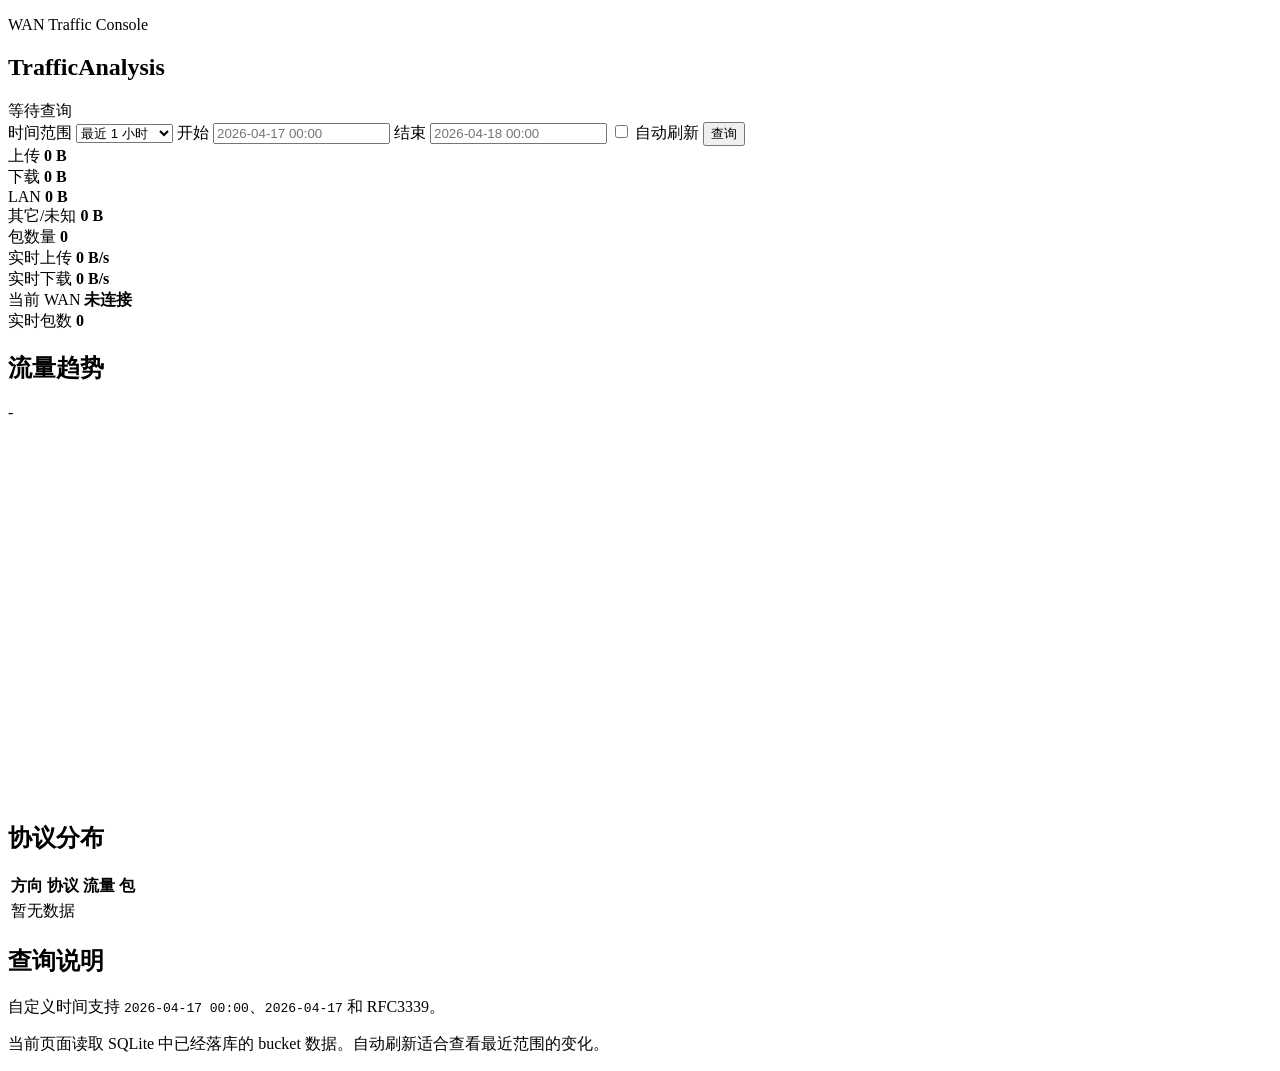
==== internal/httpapi/static/index.html @ fff6e3fc "Add live SSE stream" ====
<!doctype html>
<html lang="zh-CN">
  <head>
    <meta charset="utf-8" />
    <meta name="viewport" content="width=device-width, initial-scale=1" />
    <title>TrafficAnalysis</title>
    <link rel="stylesheet" href="/app.css" />
  </head>
  <body>
    <main class="shell">
      <section class="topbar">
        <div>
          <p class="eyebrow">WAN Traffic Console</p>
          <h1>TrafficAnalysis</h1>
        </div>
        <div class="status" id="status">等待查询</div>
      </section>

      <section class="controls" aria-label="查询条件">
        <label>
          时间范围
          <select id="preset">
            <option value="1h">最近 1 小时</option>
            <option value="6h">最近 6 小时</option>
            <option value="24h">最近 24 小时</option>
            <option value="7d">最近 7 天</option>
            <option value="custom">自定义范围</option>
          </select>
        </label>
        <label>
          开始
          <input id="from" type="text" placeholder="2026-04-17 00:00" />
        </label>
        <label>
          结束
          <input id="to" type="text" placeholder="2026-04-18 00:00" />
        </label>
        <label class="checkbox">
          <input id="autoRefresh" type="checkbox" />
          自动刷新
        </label>
        <button id="queryButton" type="button">查询</button>
      </section>

      <section class="metrics" aria-label="汇总">
        <article class="metric upload">
          <span>上传</span>
          <strong id="uploadTotal">0 B</strong>
        </article>
        <article class="metric download">
          <span>下载</span>
          <strong id="downloadTotal">0 B</strong>
        </article>
        <article class="metric">
          <span>LAN</span>
          <strong id="lanTotal">0 B</strong>
        </article>
        <article class="metric">
          <span>其它/未知</span>
          <strong id="otherTotal">0 B</strong>
        </article>
        <article class="metric">
          <span>包数量</span>
          <strong id="packetTotal">0</strong>
        </article>
      </section>

      <section class="livePanel" aria-label="实时流量">
        <div>
          <span>实时上传</span>
          <strong id="liveUploadRate">0 B/s</strong>
        </div>
        <div>
          <span>实时下载</span>
          <strong id="liveDownloadRate">0 B/s</strong>
        </div>
        <div>
          <span>当前 WAN</span>
          <strong id="liveWan">未连接</strong>
        </div>
        <div>
          <span>实时包数</span>
          <strong id="livePackets">0</strong>
        </div>
      </section>

      <section class="chartPanel" aria-label="流量趋势">
        <div class="chartTitle">
          <h2>流量趋势</h2>
          <p id="rangeText">-</p>
        </div>
        <canvas id="trafficChart" width="1200" height="360"></canvas>
      </section>

      <section class="grid">
        <article>
          <h2>协议分布</h2>
          <div class="tableWrap">
            <table>
              <thead>
                <tr>
                  <th>方向</th>
                  <th>协议</th>
                  <th>流量</th>
                  <th>包</th>
                </tr>
              </thead>
              <tbody id="breakdownBody">
                <tr><td colspan="4">暂无数据</td></tr>
              </tbody>
            </table>
          </div>
        </article>
        <article class="notes">
          <h2>查询说明</h2>
          <p>自定义时间支持 <code>2026-04-17 00:00</code>、<code>2026-04-17</code> 和 RFC3339。</p>
          <p>当前页面读取 SQLite 中已经落库的 bucket 数据。自动刷新适合查看最近范围的变化。</p>
        </article>
      </section>
    </main>
    <script src="/app.js" defer></script>
  </body>
</html>
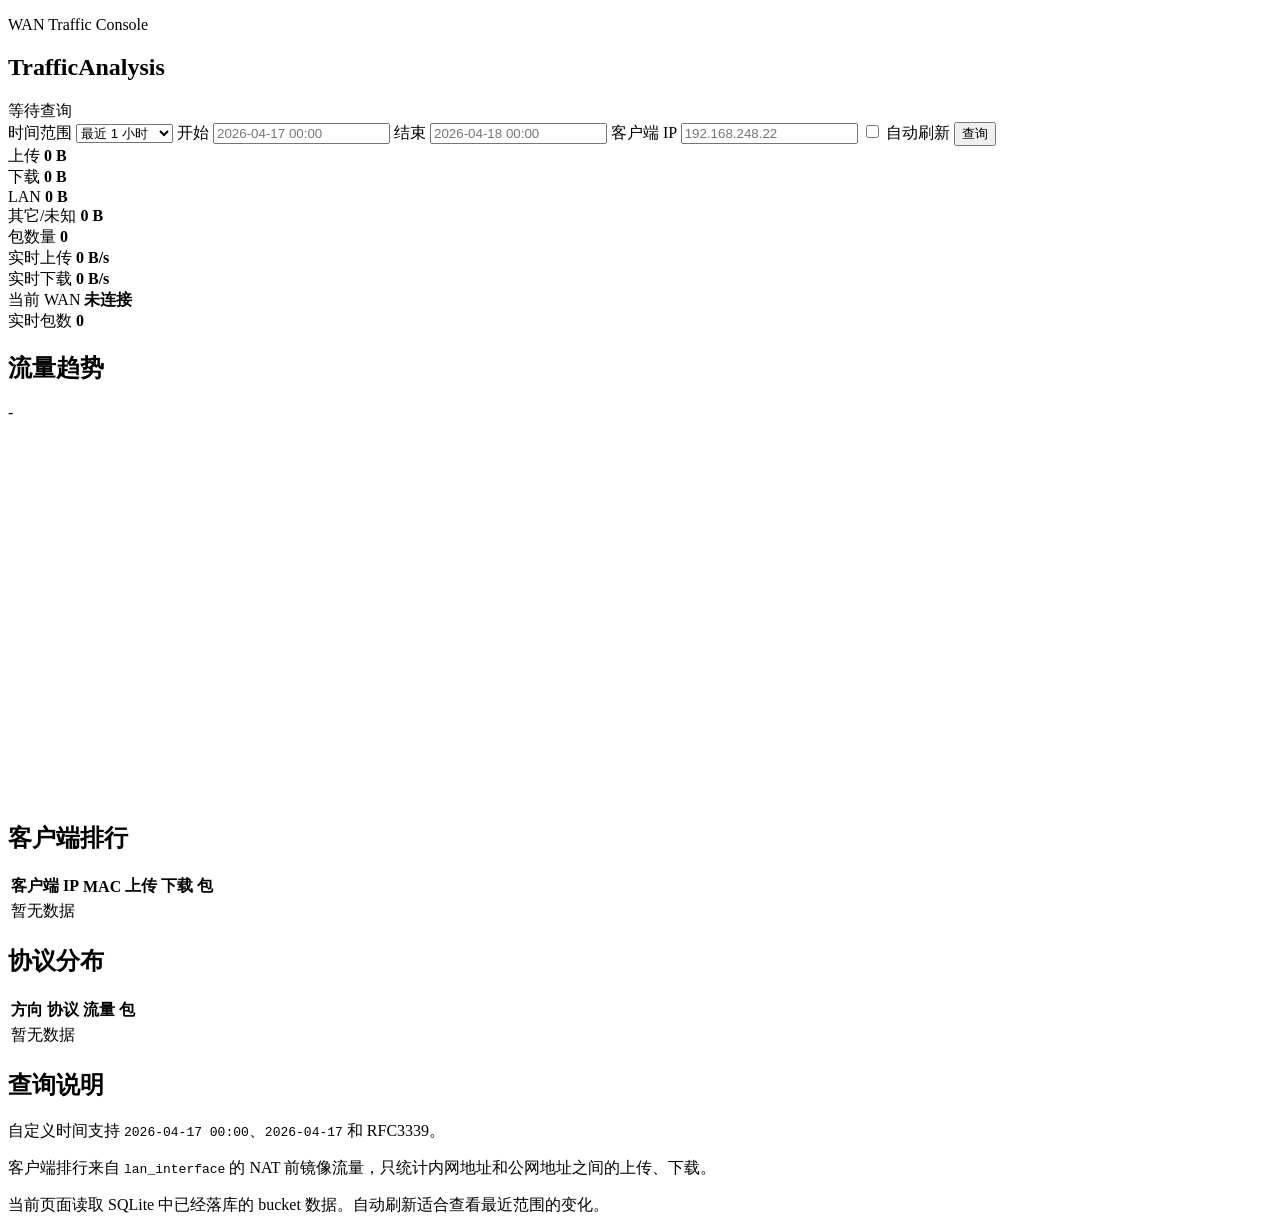
==== commit e969d3a6: "Add LAN client traffic accounting" ====
--- a/internal/httpapi/static/index.html
+++ b/internal/httpapi/static/index.html
@@ -34,6 +34,10 @@
         <label>
           结束
           <input id="to" type="text" placeholder="2026-04-18 00:00" />
+        </label>
+        <label>
+          客户端 IP
+          <input id="clientIP" type="text" placeholder="192.168.248.22" />
         </label>
         <label class="checkbox">
           <input id="autoRefresh" type="checkbox" />
@@ -94,6 +98,25 @@
 
       <section class="grid">
         <article>
+          <h2>客户端排行</h2>
+          <div class="tableWrap">
+            <table>
+              <thead>
+                <tr>
+                  <th>客户端 IP</th>
+                  <th>MAC</th>
+                  <th>上传</th>
+                  <th>下载</th>
+                  <th>包</th>
+                </tr>
+              </thead>
+              <tbody id="clientsBody">
+                <tr><td colspan="5">暂无数据</td></tr>
+              </tbody>
+            </table>
+          </div>
+        </article>
+        <article>
           <h2>协议分布</h2>
           <div class="tableWrap">
             <table>
@@ -114,6 +137,7 @@
         <article class="notes">
           <h2>查询说明</h2>
           <p>自定义时间支持 <code>2026-04-17 00:00</code>、<code>2026-04-17</code> 和 RFC3339。</p>
+          <p>客户端排行来自 <code>lan_interface</code> 的 NAT 前镜像流量，只统计内网地址和公网地址之间的上传、下载。</p>
           <p>当前页面读取 SQLite 中已经落库的 bucket 数据。自动刷新适合查看最近范围的变化。</p>
         </article>
       </section>
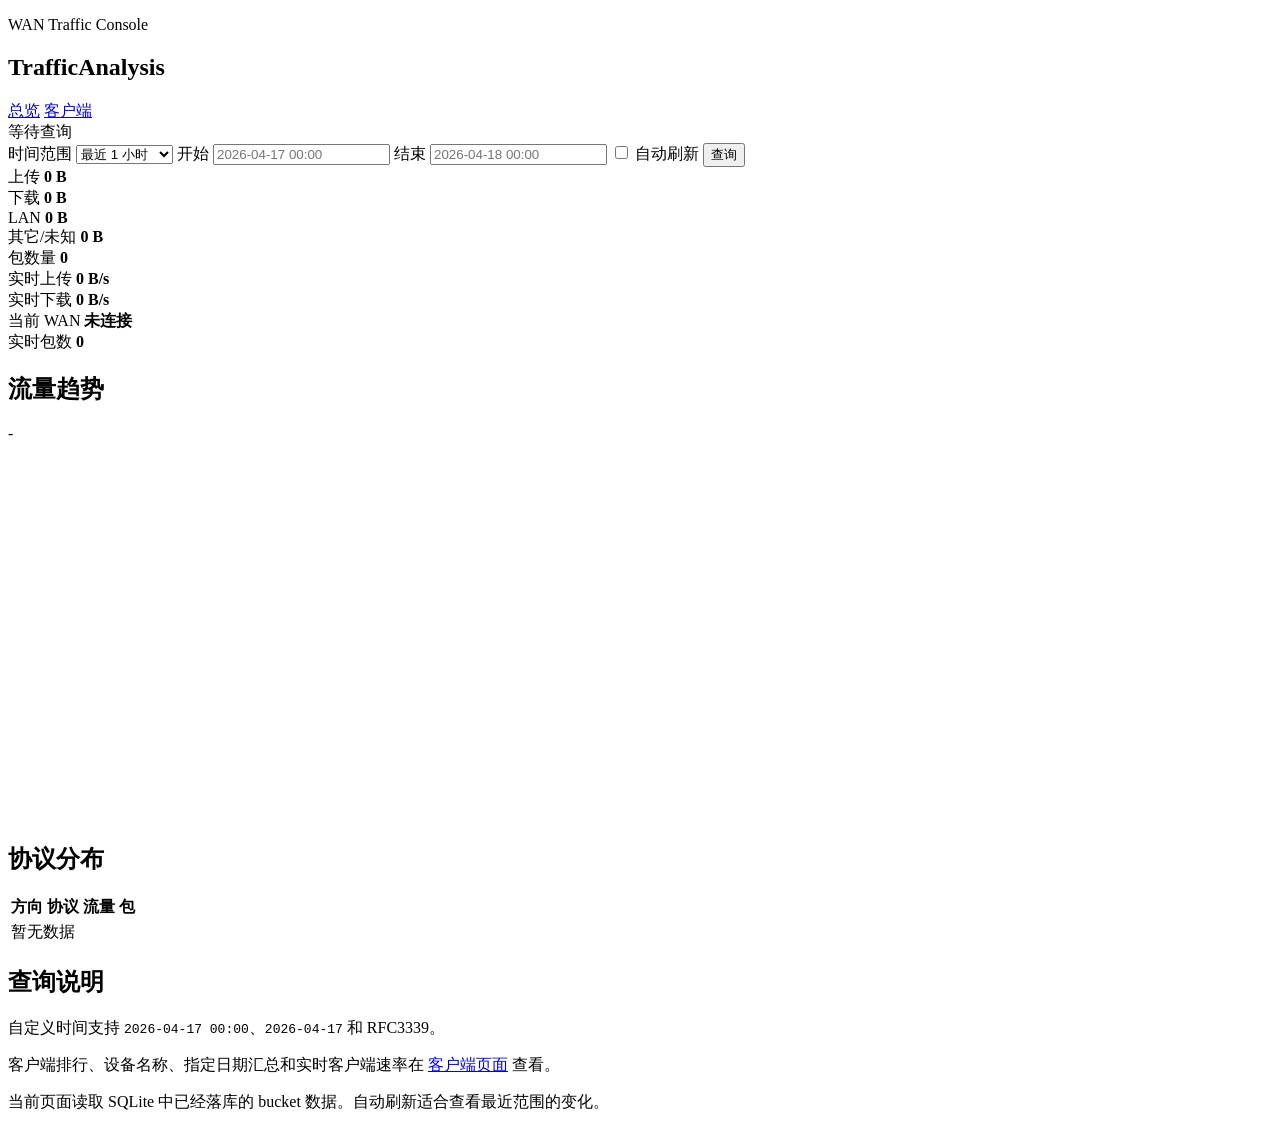
==== commit 818aeb15: "Add client names and client traffic page" ====
--- a/internal/httpapi/static/index.html
+++ b/internal/httpapi/static/index.html
@@ -13,6 +13,10 @@
           <p class="eyebrow">WAN Traffic Console</p>
           <h1>TrafficAnalysis</h1>
         </div>
+        <nav class="navLinks" aria-label="页面导航">
+          <a href="/" aria-current="page">总览</a>
+          <a href="/clients.html">客户端</a>
+        </nav>
         <div class="status" id="status">等待查询</div>
       </section>
 
@@ -34,10 +38,6 @@
         <label>
           结束
           <input id="to" type="text" placeholder="2026-04-18 00:00" />
-        </label>
-        <label>
-          客户端 IP
-          <input id="clientIP" type="text" placeholder="192.168.248.22" />
         </label>
         <label class="checkbox">
           <input id="autoRefresh" type="checkbox" />
@@ -98,25 +98,6 @@
 
       <section class="grid">
         <article>
-          <h2>客户端排行</h2>
-          <div class="tableWrap">
-            <table>
-              <thead>
-                <tr>
-                  <th>客户端 IP</th>
-                  <th>MAC</th>
-                  <th>上传</th>
-                  <th>下载</th>
-                  <th>包</th>
-                </tr>
-              </thead>
-              <tbody id="clientsBody">
-                <tr><td colspan="5">暂无数据</td></tr>
-              </tbody>
-            </table>
-          </div>
-        </article>
-        <article>
           <h2>协议分布</h2>
           <div class="tableWrap">
             <table>
@@ -137,7 +118,7 @@
         <article class="notes">
           <h2>查询说明</h2>
           <p>自定义时间支持 <code>2026-04-17 00:00</code>、<code>2026-04-17</code> 和 RFC3339。</p>
-          <p>客户端排行来自 <code>lan_interface</code> 的 NAT 前镜像流量，只统计内网地址和公网地址之间的上传、下载。</p>
+          <p>客户端排行、设备名称、指定日期汇总和实时客户端速率在 <a href="/clients.html">客户端页面</a> 查看。</p>
           <p>当前页面读取 SQLite 中已经落库的 bucket 数据。自动刷新适合查看最近范围的变化。</p>
         </article>
       </section>
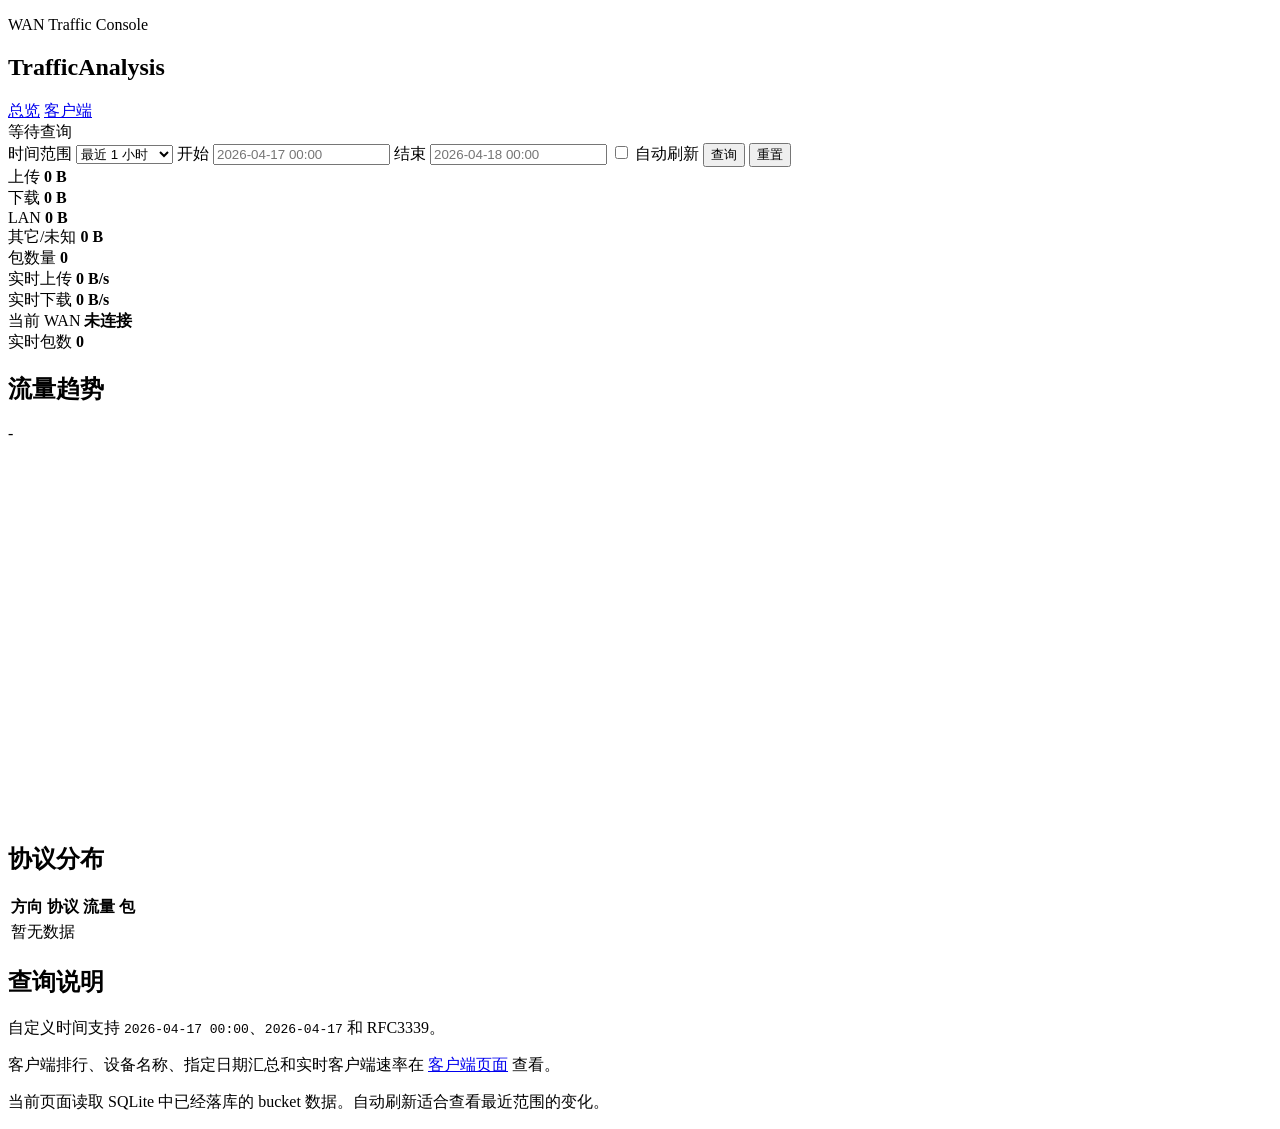
==== commit e698925c: "feat: implement persistent UI preferences via localStorage with a reset functionality for overview a" ====
--- a/internal/httpapi/static/index.html
+++ b/internal/httpapi/static/index.html
@@ -44,6 +44,7 @@
           自动刷新
         </label>
         <button id="queryButton" type="button">查询</button>
+        <button id="resetButton" type="button" class="btnReset">重置</button>
       </section>
 
       <section class="metrics" aria-label="汇总">
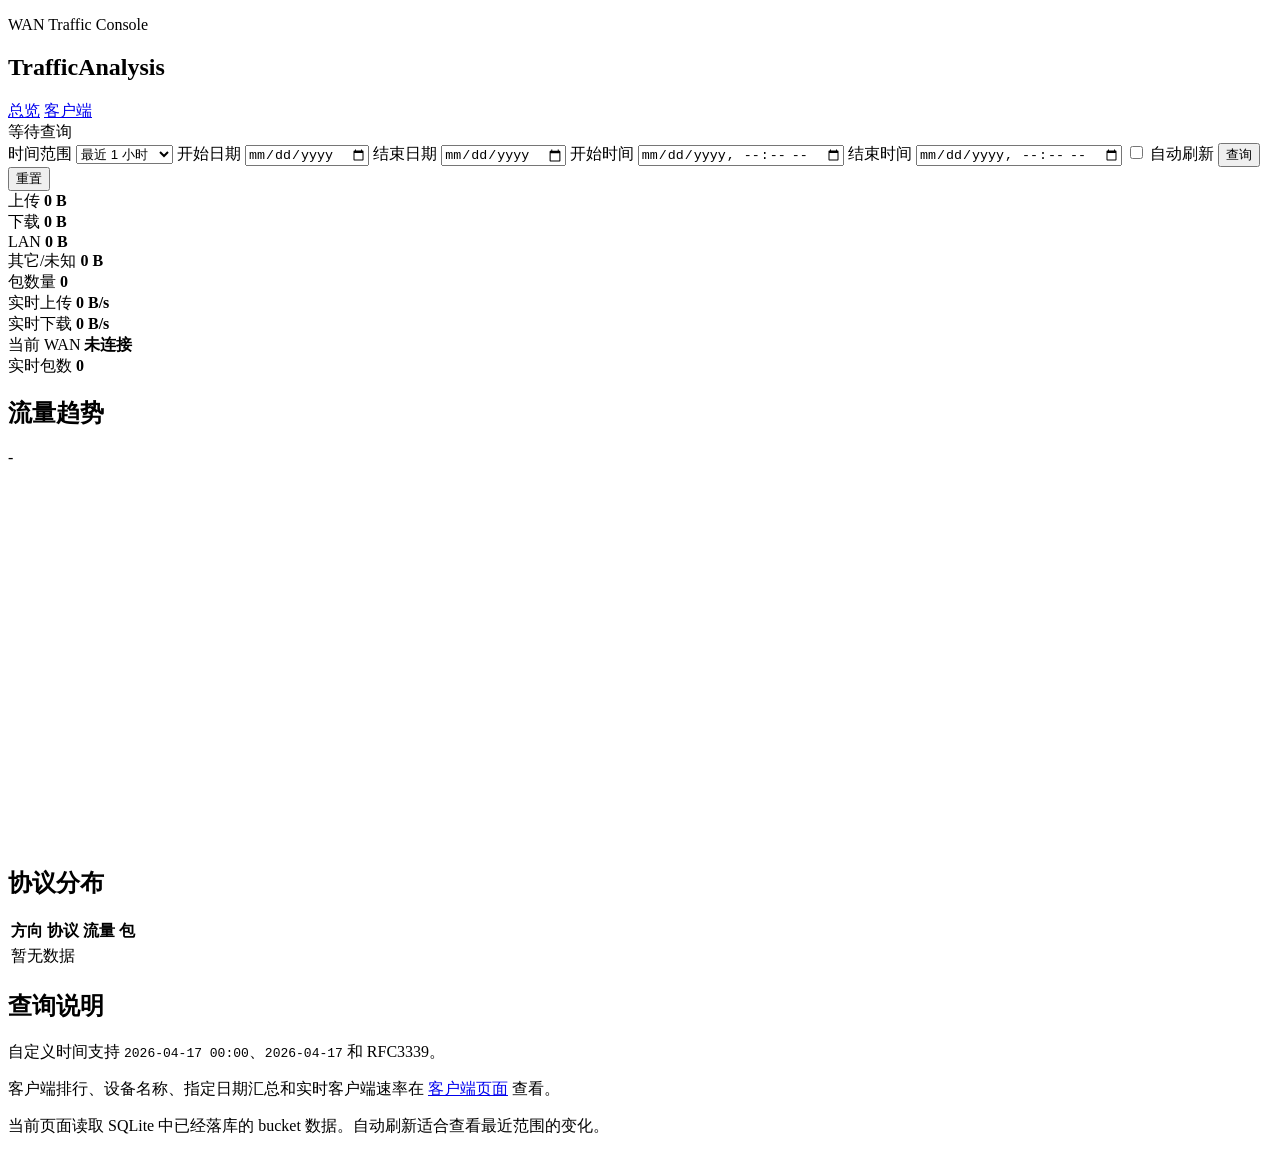
==== commit 2a7e4526: "feat: add daterange filter option and migrate datetime-local inputs with timezone-safe helpers" ====
--- a/internal/httpapi/static/index.html
+++ b/internal/httpapi/static/index.html
@@ -28,16 +28,25 @@
             <option value="6h">最近 6 小时</option>
             <option value="24h">最近 24 小时</option>
             <option value="7d">最近 7 天</option>
+            <option value="daterange">日期范围</option>
             <option value="custom">自定义范围</option>
           </select>
         </label>
         <label>
-          开始
-          <input id="from" type="text" placeholder="2026-04-17 00:00" />
+          开始日期
+          <input id="fromDate" type="date" />
         </label>
         <label>
-          结束
-          <input id="to" type="text" placeholder="2026-04-18 00:00" />
+          结束日期
+          <input id="toDate" type="date" />
+        </label>
+        <label>
+          开始时间
+          <input id="from" type="datetime-local" />
+        </label>
+        <label>
+          结束时间
+          <input id="to" type="datetime-local" />
         </label>
         <label class="checkbox">
           <input id="autoRefresh" type="checkbox" />
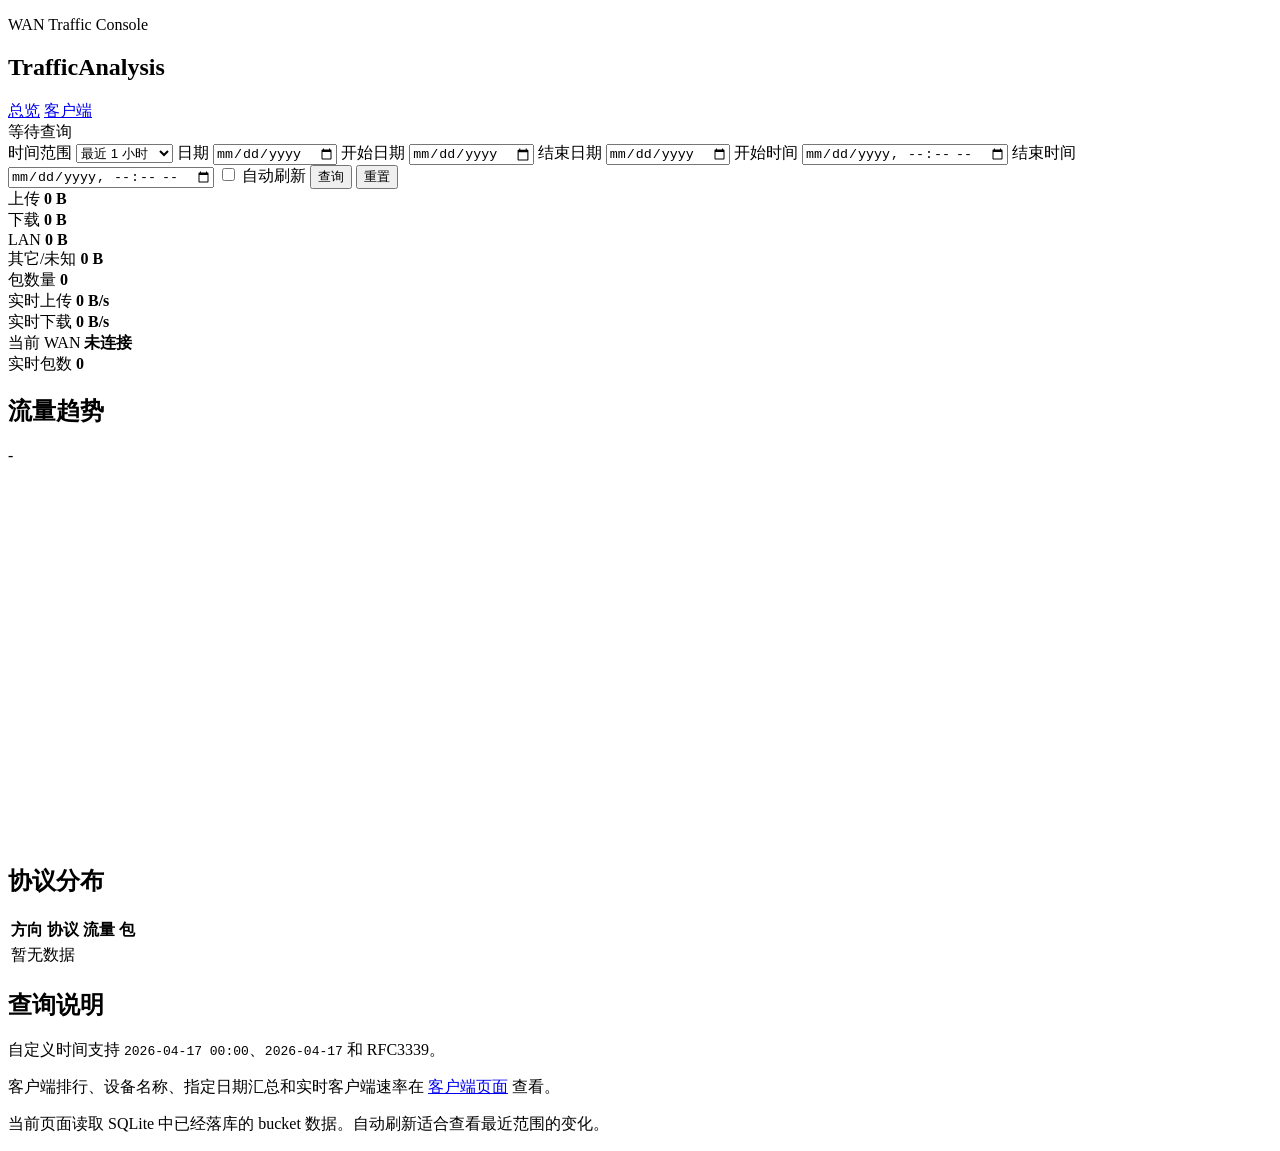
==== commit 9caf7eb4: "feat: add support for filtering traffic data by a specific date on the overview page" ====
--- a/internal/httpapi/static/index.html
+++ b/internal/httpapi/static/index.html
@@ -21,16 +21,21 @@
       </section>
 
       <section class="controls" aria-label="查询条件">
-        <label>
+        <label class="controlPreset">
           时间范围
           <select id="preset">
             <option value="1h">最近 1 小时</option>
             <option value="6h">最近 6 小时</option>
             <option value="24h">最近 24 小时</option>
             <option value="7d">最近 7 天</option>
+            <option value="date">指定日期</option>
             <option value="daterange">日期范围</option>
             <option value="custom">自定义范围</option>
           </select>
+        </label>
+        <label>
+          日期
+          <input id="date" type="date" />
         </label>
         <label>
           开始日期
@@ -52,8 +57,8 @@
           <input id="autoRefresh" type="checkbox" />
           自动刷新
         </label>
-        <button id="queryButton" type="button">查询</button>
-        <button id="resetButton" type="button" class="btnReset">重置</button>
+        <button id="queryButton" type="button" class="controlAction">查询</button>
+        <button id="resetButton" type="button" class="controlAction btnReset">重置</button>
       </section>
 
       <section class="metrics" aria-label="汇总">
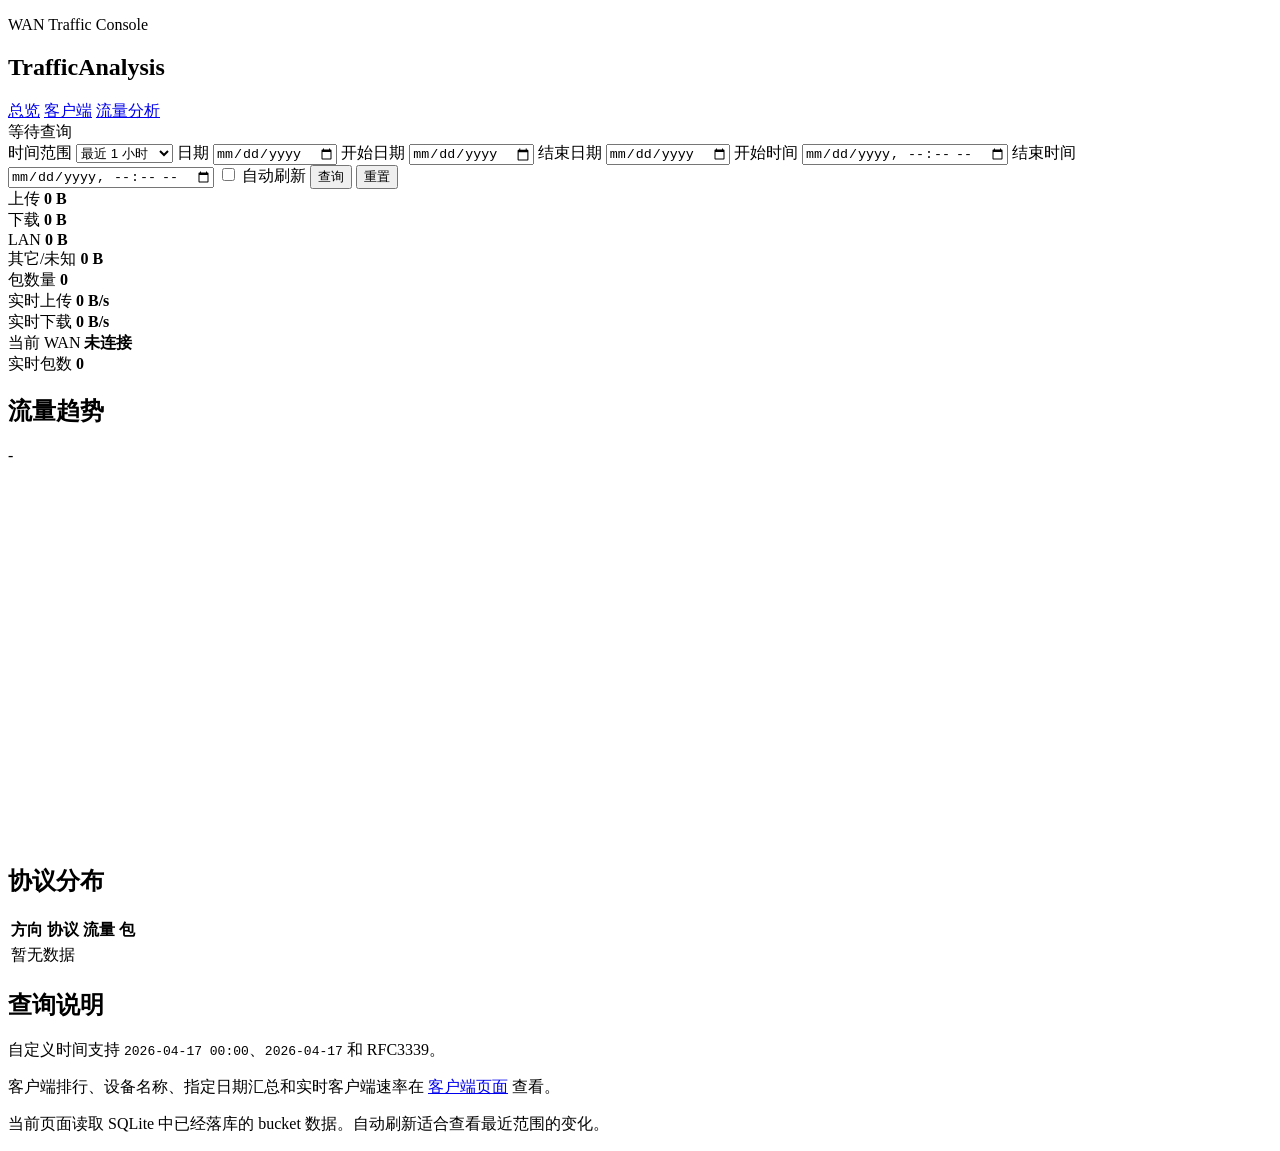
==== commit 3f62bd11: "feat: implement endpoint-level traffic aggregation with persistent SQLite storage and a new analysis" ====
--- a/internal/httpapi/static/index.html
+++ b/internal/httpapi/static/index.html
@@ -16,6 +16,7 @@
         <nav class="navLinks" aria-label="页面导航">
           <a href="/" aria-current="page">总览</a>
           <a href="/clients.html">客户端</a>
+          <a href="/analysis.html">流量分析</a>
         </nav>
         <div class="status" id="status">等待查询</div>
       </section>
